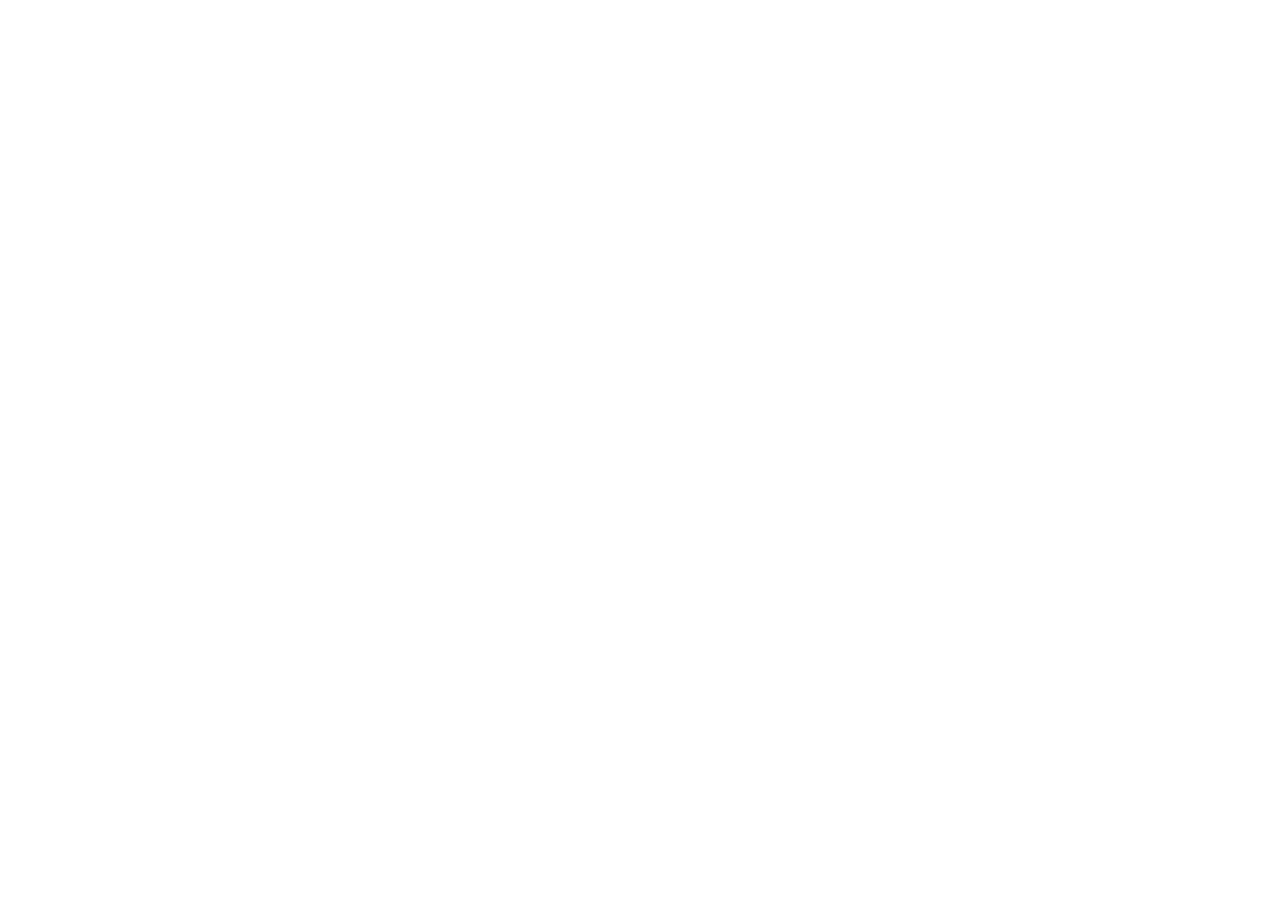
==== index.html @ b0212ac7 "bare-bones project" ====
<!DOCTYPE html>
<html lang="en">
<head>
    <meta charset="UTF-8">
    <meta http-equiv="X-UA-Compatible" content="IE=edge">
    <meta name="viewport" content="width=device-width, initial-scale=1.0">
    <title>First Css Project - Booleaner </title>
    <link rel="stylesheet" href="css/style.css">
</head>
<body>
    
</body>
</html>
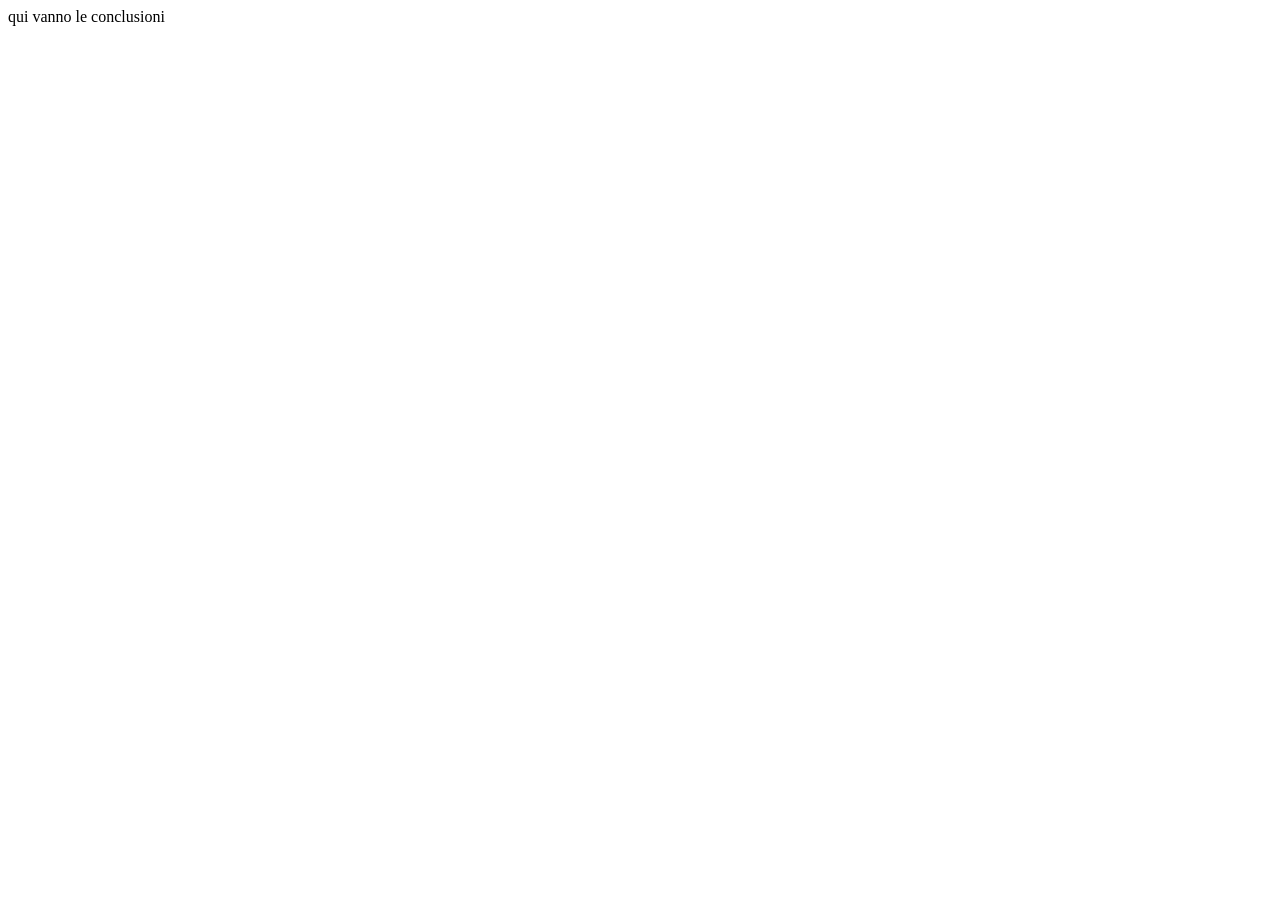
==== commit 3b380bff: "basic layout idea" ====
--- a/index.html
+++ b/index.html
@@ -8,6 +8,51 @@
     <link rel="stylesheet" href="css/style.css">
 </head>
 <body>
+
+    <header>
+
+        <section class="logo">
+            <!-- qui va il logo -->
+        </section>
+
+        <section class="title">
+            <!-- qui va il titolo -->
+            <div class="writer">
+                <!-- qui va l'autore -->
+            </div>
+        </section>
+
+    </header>
+
+    <main>
+
+        <section class="article_photos">
+            <!-- qui vanno le foto -->
+            <div class="photo_credits">
+                <!-- qui vanno i fotografi -->
+            </div>
+        </section> 
+
+        <section class="introduction">
+            <!-- qui va l'introduzione dell'articolo -->
+        </section>
+
+        <section class="info_table">
+            <!-- qui va la table -->
+        </section>
+
+        <section class="conclusions">
+            qui vanno le conclusioni
+        </section>
+        
+    </main>
+
+    <footer>
+        <section class="interests">
+            <!-- qui vanno gli artioli correlati -->
+        </section>
+
+    </footer>
     
 </body>
 </html>
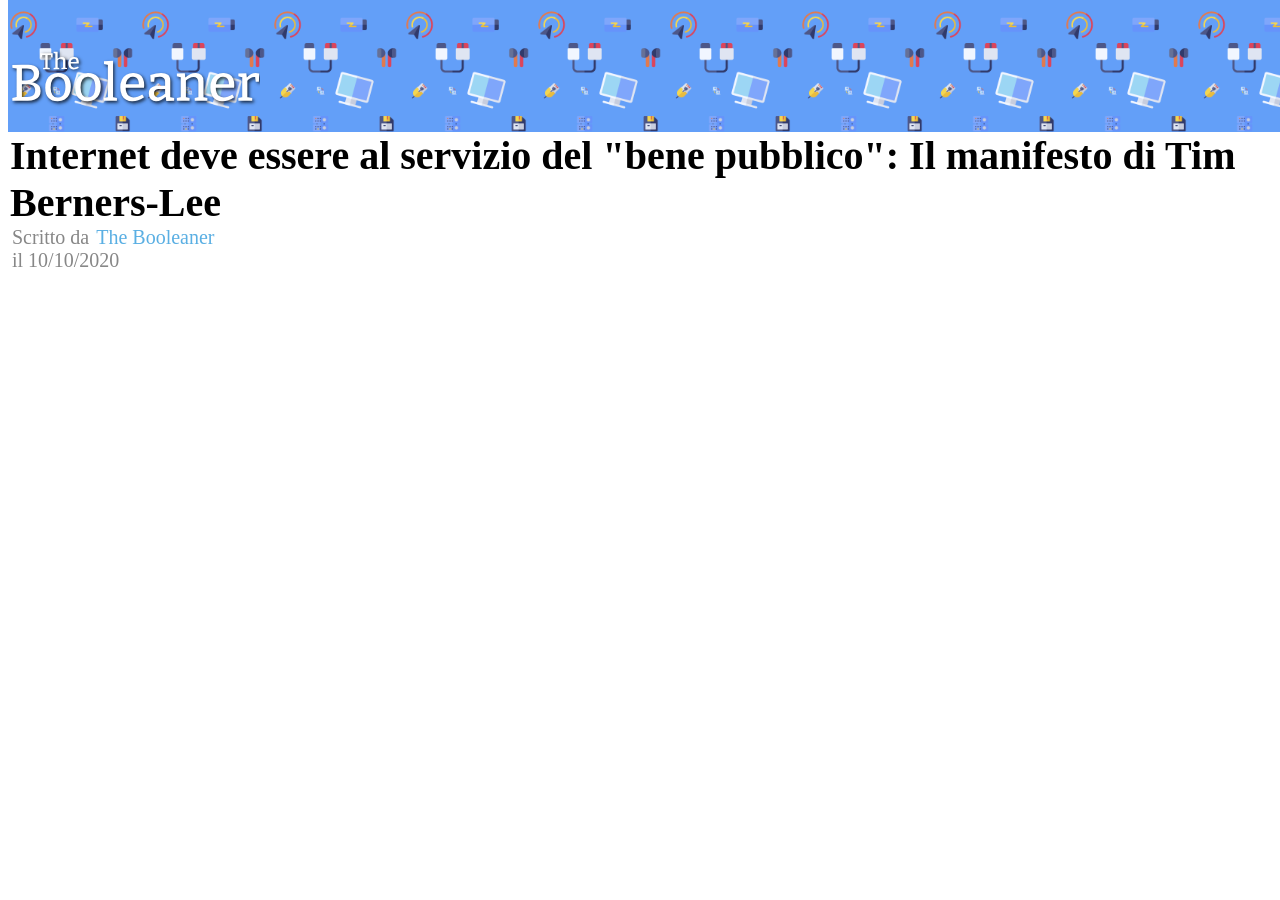
==== commit a328daec: "updated header" ====
--- a/index.html
+++ b/index.html
@@ -1,5 +1,5 @@
 <!DOCTYPE html>
-<html lang="en">
+<html lang="it">
 <head>
     <meta charset="UTF-8">
     <meta http-equiv="X-UA-Compatible" content="IE=edge">
@@ -12,13 +12,13 @@
     <header>
 
         <section class="logo">
-            <!-- qui va il logo -->
+            <img src="img/logo.svg" alt="booleaner_logo">
         </section>
 
         <section class="title">
-            <!-- qui va il titolo -->
+            <h1>Internet deve essere al servizio del "bene pubblico": Il manifesto di Tim Berners-Lee</h1>
             <div class="writer">
-                <!-- qui va l'autore -->
+                <p>Scritto da <span> The Booleaner </span><br> il 10/10/2020 </p>
             </div>
         </section>
 
@@ -42,9 +42,9 @@
         </section>
 
         <section class="conclusions">
-            qui vanno le conclusioni
+            <!-- qui vanno le conclusioni -->
         </section>
-        
+
     </main>
 
     <footer>
--- a/css/style.css
+++ b/css/style.css
@@ -0,0 +1,34 @@
+* {
+    margin: 0 0 0 2px ;
+    box-sizing: border-box;
+}
+
+/* modifice dell' header */
+
+.logo {
+    background-color: rgb(99, 159, 248);
+    background-image: url('../img/pattern.png');
+    background-size: contain;
+    width: 100%;
+}
+
+
+.logo img {
+    width: 250px;
+    height: auto;
+    margin-top: 50px;
+    margin-bottom: 15px;
+}
+
+h1 {
+    font-size: 40px;
+}
+
+.writer {
+    color: rgb(135, 135, 135);
+    font-size: 20px;
+}
+
+p span { 
+    color: rgb(90, 175, 227);
+}
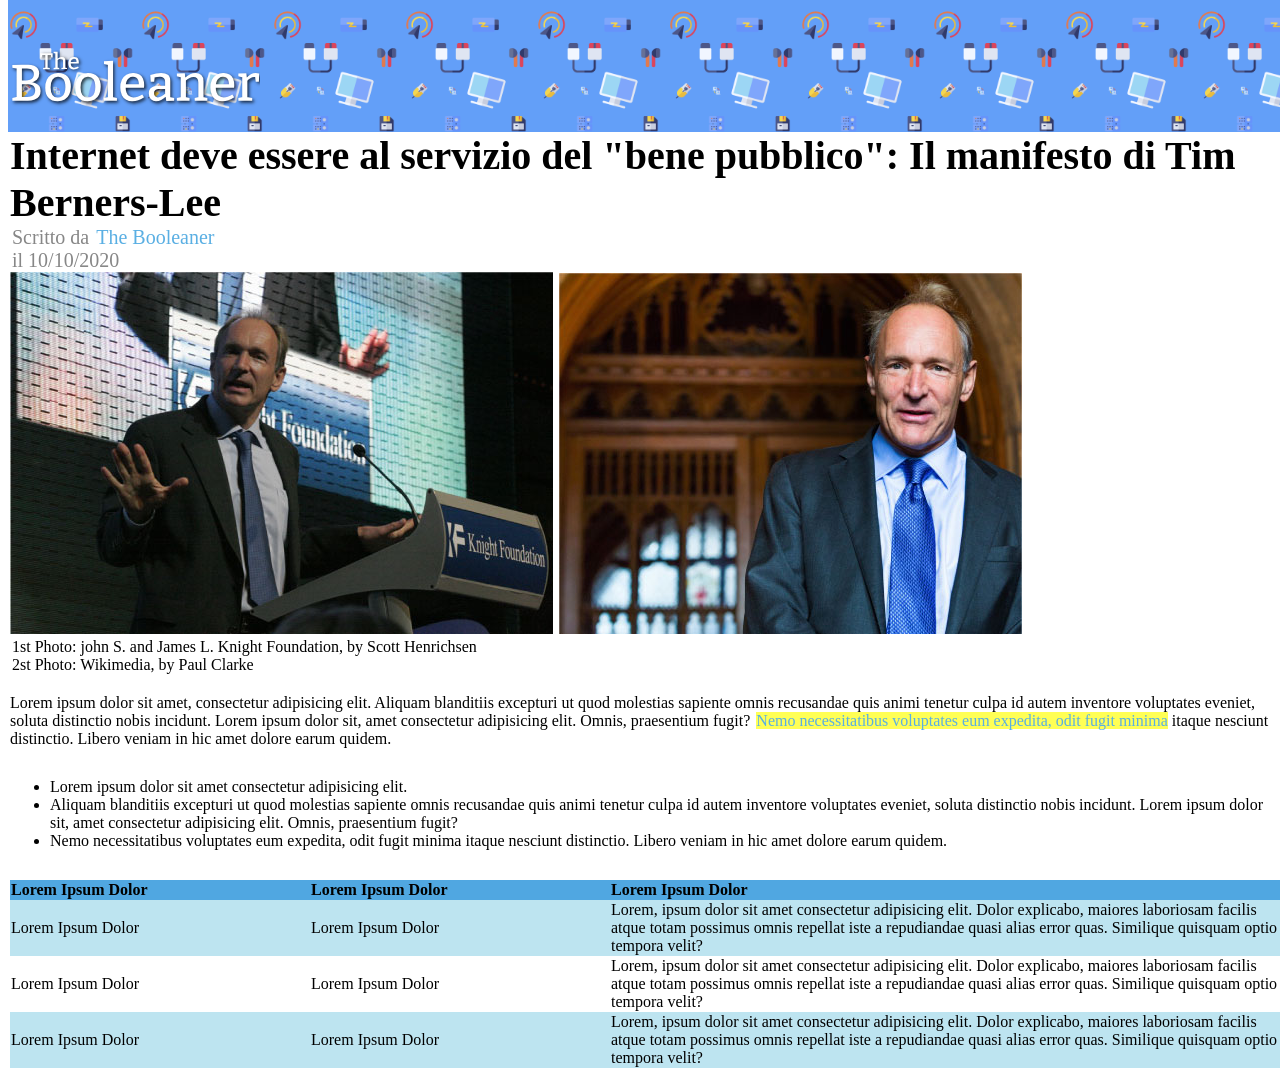
==== commit 13495551: "table update" ====
--- a/index.html
+++ b/index.html
@@ -27,18 +27,52 @@
     <main>
 
         <section class="article_photos">
-            <!-- qui vanno le foto -->
+            <img src="img/tim-1.jpg" alt="Tim Berners-Lee1">
+            <img src="img/tim-2.jpg" alt="Tim Berners-Lee2">
             <div class="photo_credits">
-                <!-- qui vanno i fotografi -->
+                <p>1st Photo: john S. and James L. Knight Foundation, by Scott Henrichsen</p>
+                <p>2st Photo: Wikimedia, by Paul Clarke</p>
             </div>
         </section> 
 
         <section class="introduction">
-            <!-- qui va l'introduzione dell'articolo -->
+            <p>
+                Lorem ipsum dolor sit amet, consectetur adipisicing elit. Aliquam blanditiis excepturi ut quod molestias sapiente omnis recusandae quis animi tenetur culpa id autem inventore voluptates eveniet, soluta distinctio nobis incidunt. Lorem ipsum dolor sit, amet consectetur adipisicing elit. Omnis, praesentium fugit? <span>Nemo necessitatibus voluptates eum expedita, odit fugit minima</span>  itaque nesciunt distinctio. Libero veniam in hic amet dolore earum quidem.
+            </p>
+            <ul>
+                <li>Lorem ipsum dolor sit amet consectetur adipisicing elit.</li>
+                <li>Aliquam blanditiis excepturi ut quod molestias sapiente omnis recusandae quis animi tenetur culpa id autem inventore voluptates eveniet, soluta distinctio nobis incidunt. Lorem ipsum dolor sit, amet consectetur adipisicing elit. Omnis, praesentium fugit? </li>
+                <li>Nemo necessitatibus voluptates eum expedita, odit fugit minima itaque nesciunt distinctio. Libero veniam in hic amet dolore earum quidem.</li>
+            </ul>
         </section>
 
         <section class="info_table">
-            <!-- qui va la table -->
+            <table>
+                <thead>
+                    <tr>
+                        <th>Lorem Ipsum Dolor</th>
+                        <th>Lorem Ipsum Dolor</th>
+                        <th>Lorem Ipsum Dolor</th>                    
+                    </tr>
+                </thead>
+                <tbody>
+                    <tr class="tr_blue">
+                        <td>Lorem Ipsum Dolor</td>
+                        <td>Lorem Ipsum Dolor</td>
+                        <td>Lorem, ipsum dolor sit amet consectetur adipisicing elit. Dolor explicabo, maiores laboriosam facilis atque totam possimus omnis repellat iste a repudiandae quasi alias error quas. Similique quisquam optio tempora velit?</td>
+                    </tr>
+                    <tr>
+                        <td>Lorem Ipsum Dolor</td>
+                        <td>Lorem Ipsum Dolor</td>
+                        <td>Lorem, ipsum dolor sit amet consectetur adipisicing elit. Dolor explicabo, maiores laboriosam facilis atque totam possimus omnis repellat iste a repudiandae quasi alias error quas. Similique quisquam optio tempora velit?</td>
+                    </tr>
+                    <tr class="tr_blue">
+                        <td>Lorem Ipsum Dolor</td>
+                        <td>Lorem Ipsum Dolor</td>
+                        <td>Lorem, ipsum dolor sit amet consectetur adipisicing elit. Dolor explicabo, maiores laboriosam facilis atque totam possimus omnis repellat iste a repudiandae quasi alias error quas. Similique quisquam optio tempora velit?</td>
+                    </tr>
+                </tbody>
+            </table>
         </section>
 
         <section class="conclusions">
--- a/css/style.css
+++ b/css/style.css
@@ -3,7 +3,7 @@
     box-sizing: border-box;
 }
 
-/* modifice dell' header */
+/* modifiche dell' header */
 
 .logo {
     background-color: rgb(99, 159, 248);
@@ -31,4 +31,43 @@
 
 p span { 
     color: rgb(90, 175, 227);
-}+}
+
+/* modifiche del main */
+
+.introduction {
+    margin-top: 20px;
+}
+
+.introduction ul {
+    margin: 30px 0 30px 0;
+
+}
+
+.introduction>p span {
+    background-color: rgb(255, 255, 85);
+}
+
+/* modifiche table */
+
+table {
+    border-collapse: collapse;
+}
+
+th {
+    background-color: rgb(80, 167, 225);
+}
+
+th, td {
+    min-width: 300px;
+    text-align: left;
+}
+
+.tr_blue {
+    background-color: rgb(189, 228, 240);
+}
+
+
+
+
+
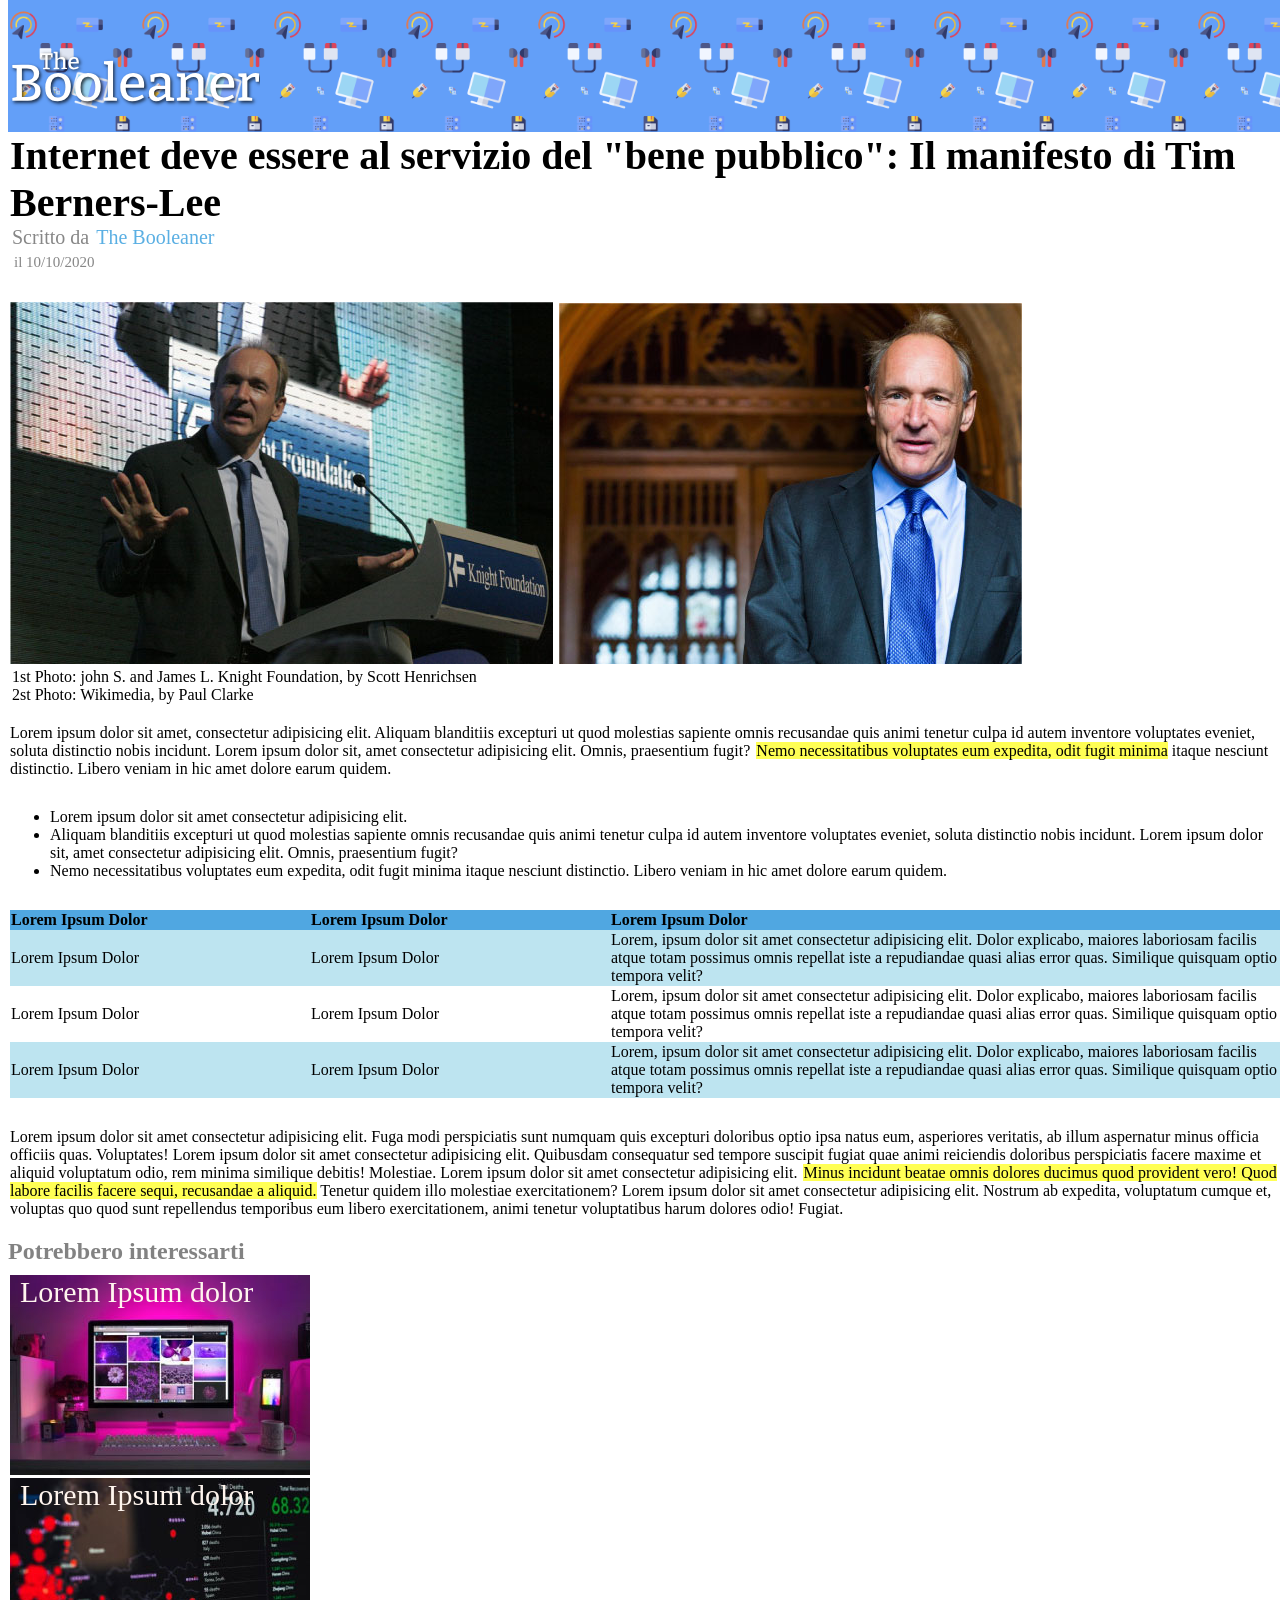
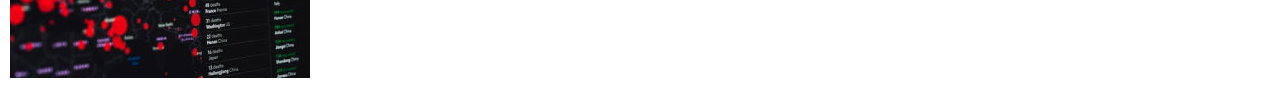
==== commit 2fe73d34: "footer update" ====
--- a/index.html
+++ b/index.html
@@ -18,7 +18,7 @@
         <section class="title">
             <h1>Internet deve essere al servizio del "bene pubblico": Il manifesto di Tim Berners-Lee</h1>
             <div class="writer">
-                <p>Scritto da <span> The Booleaner </span><br> il 10/10/2020 </p>
+                <p>Scritto da <span class="writer_name"> The Booleaner </span><br> <span class="date"> il 10/10/2020 </span></p>
             </div>
         </section>
 
@@ -76,14 +76,16 @@
         </section>
 
         <section class="conclusions">
-            <!-- qui vanno le conclusioni -->
+            <p>Lorem ipsum dolor sit amet consectetur adipisicing elit. Fuga modi perspiciatis sunt numquam quis excepturi doloribus optio ipsa natus eum, asperiores veritatis, ab illum aspernatur minus officia officiis quas. Voluptates! Lorem ipsum dolor sit amet consectetur adipisicing elit. Quibusdam consequatur sed tempore suscipit fugiat quae animi reiciendis doloribus perspiciatis facere maxime et aliquid voluptatum odio, rem minima similique debitis! Molestiae. Lorem ipsum dolor sit amet consectetur adipisicing elit. <span> Minus incidunt beatae omnis dolores ducimus quod provident vero! Quod labore facilis facere sequi, recusandae a aliquid.</span> Tenetur quidem illo molestiae exercitationem? Lorem ipsum dolor sit amet consectetur adipisicing elit. Nostrum ab expedita, voluptatum cumque et, voluptas quo quod sunt repellendus temporibus eum libero exercitationem, animi tenetur voluptatibus harum dolores odio! Fugiat.</p>
         </section>
 
     </main>
 
     <footer>
         <section class="interests">
-            <!-- qui vanno gli artioli correlati -->
+            <h2>Potrebbero interessarti</h2>
+            <div class="monitor_photo"><p>Lorem Ipsum dolor</p></div>
+            <div class="graph_photo"><p>Lorem Ipsum dolor</p></div>
         </section>
 
     </footer>
--- a/css/style.css
+++ b/css/style.css
@@ -4,6 +4,7 @@
 }
 
 /* modifiche dell' header */
+
 
 .logo {
     background-color: rgb(99, 159, 248);
@@ -29,11 +30,19 @@
     font-size: 20px;
 }
 
-p span { 
+p .writer_name { 
     color: rgb(90, 175, 227);
 }
 
+.writer p .date {
+    font-size: 15px;
+}
+
 /* modifiche del main */
+
+.article_photos {
+    margin-top: 30px;
+}
 
 .introduction {
     margin-top: 20px;
@@ -67,7 +76,46 @@
     background-color: rgb(189, 228, 240);
 }
 
+/* modifiche conclusione */
+
+.conclusions p {
+    margin-top: 30px;
+}
+
+.conclusions p span {
+    background-color: rgb(255, 255, 85);
+}
+
+/* modifiche del footer */
+
+footer h2{
+    margin: 20px 0 10px 0;
+    color:rgb(130, 130, 130)
+}
+
+.monitor_photo, .graph_photo {
+    width: 300px;
+    height: 200px;
+}
+
+.monitor_photo {
+    background-image: url("../img/monitor.jpg");
+    margin-bottom: 3px;
+}
+
+.graph_photo {
+    background-image: url("../img/graph.jpg");
+    margin-bottom: 20px;
+}
+
+.interests div p {
+    font-size: 30px;
+    color: seashell;
+    margin-left: 10px;
+}
 
 
 
 
+
+
